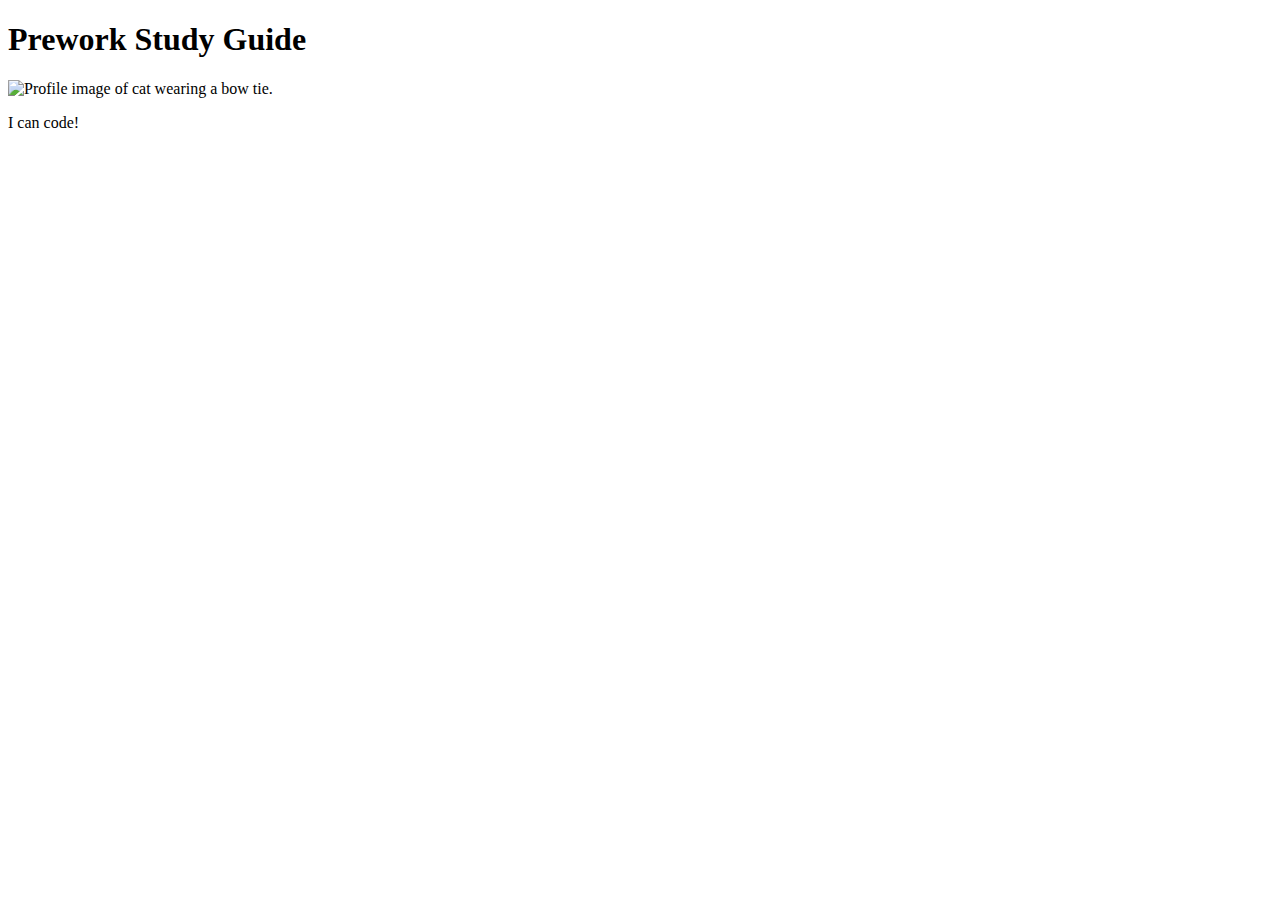
==== assets/index.html @ a8180549 "Merge pull request #7 from kylaerod/feature/starter-code" ====
<!DOCTYPE html>
<html lang="en">
  <head>
    <meta charset="UTF-8" />
    <meta http-equiv="X-UA-Compatible" content="IE=edge" />
    <meta name="viewport" content="width=device-width, initial-scale=1.0" />
    <title>Prework Study Guide</title>
  </head>
  <body>
    <header id="title">
      <h1>Prework Study Guide</h1>
      <img src="./assets/bowtie-cat.png" alt="Profile image of cat wearing a bow tie." />
    </header>
    <main>
      <!-- Student code goes here -->
    </main>

    <footer>
      <p>I can code!</p>
    </footer>
  </body>
</html>
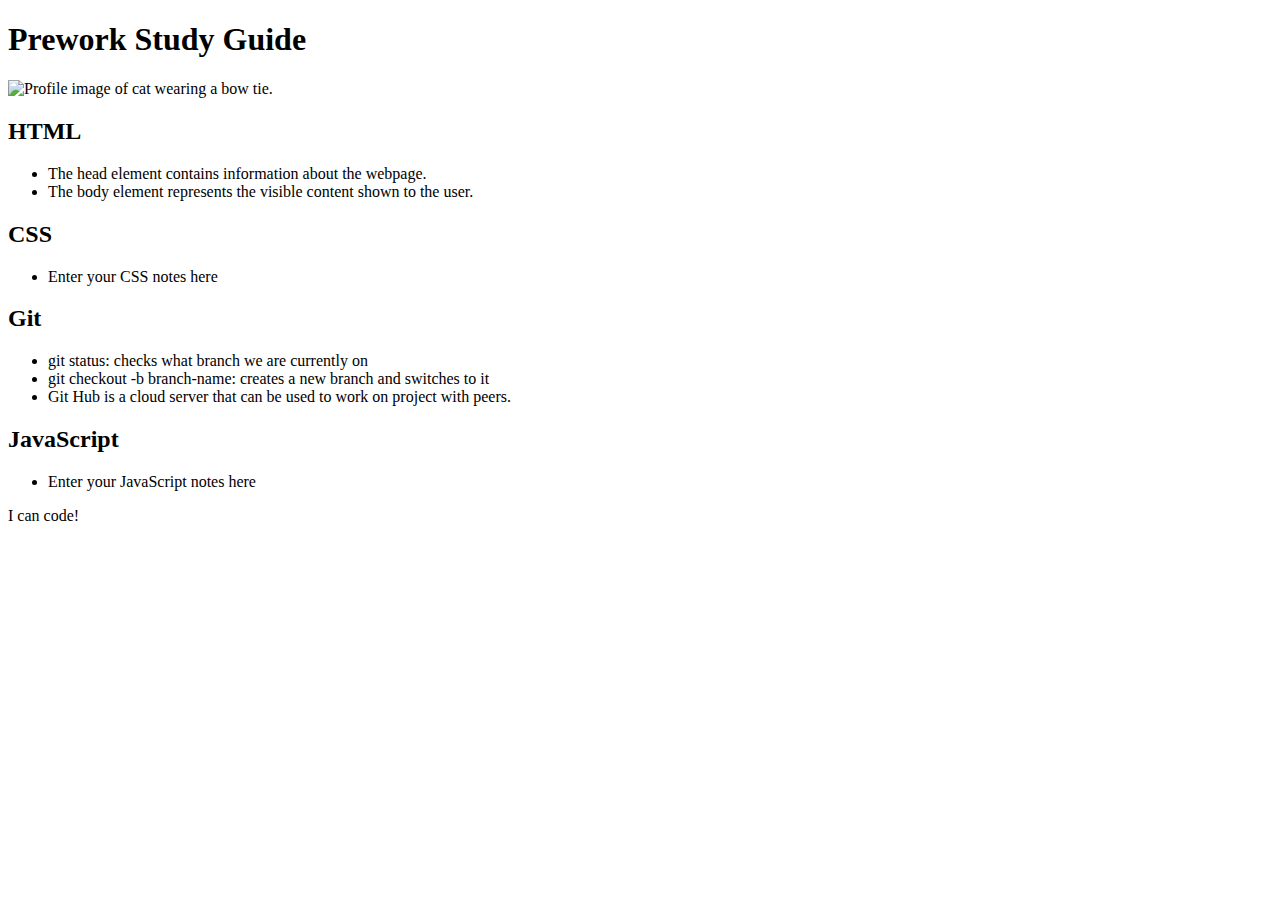
==== commit 7cfc7b74: "Merge pull request #8 from kylaerod/feature/add-css" ====
--- a/assets/index.html
+++ b/assets/index.html
@@ -6,13 +6,53 @@
     <meta name="viewport" content="width=device-width, initial-scale=1.0" />
     <title>Prework Study Guide</title>
   </head>
+
+
   <body>
-    <header id="title">
+
+    <header id="top">
+
       <h1>Prework Study Guide</h1>
+
       <img src="./assets/bowtie-cat.png" alt="Profile image of cat wearing a bow tie." />
+    
     </header>
-    <main>
-      <!-- Student code goes here -->
+    
+    
+    <main> 
+      <section class="card" id="html-section">
+        <h2>HTML</h2>
+        <ul>
+          <li>The head element contains information about the webpage.</li>
+          <li>The body element represents the visible content shown to the user.</li>
+        </ul>
+      </section>
+   
+      <section class="card" id="css-section">
+        <h2>CSS</h2>
+     <ul>
+       <li>Enter your CSS notes here</li>
+     </ul>
+   
+      </section>
+   
+      <section class="card" id="git-section">
+        <h2>Git</h2>
+     <ul>
+      <li>git status: checks what branch we are currently on</li>
+      <li>git checkout -b branch-name: creates a new branch and switches to it</li>
+      <li>Git Hub is a cloud server that can be used to work on project with peers.</li>
+     </ul>
+   
+      </section>
+   
+      <section class="card" id="javascript-section">
+        <h2>JavaScript</h2>
+        <ul>
+          <li>Enter your JavaScript notes here</li>
+        </ul>
+   
+      </section> 
     </main>
 
     <footer>
@@ -20,3 +60,4 @@
     </footer>
   </body>
 </html>
+
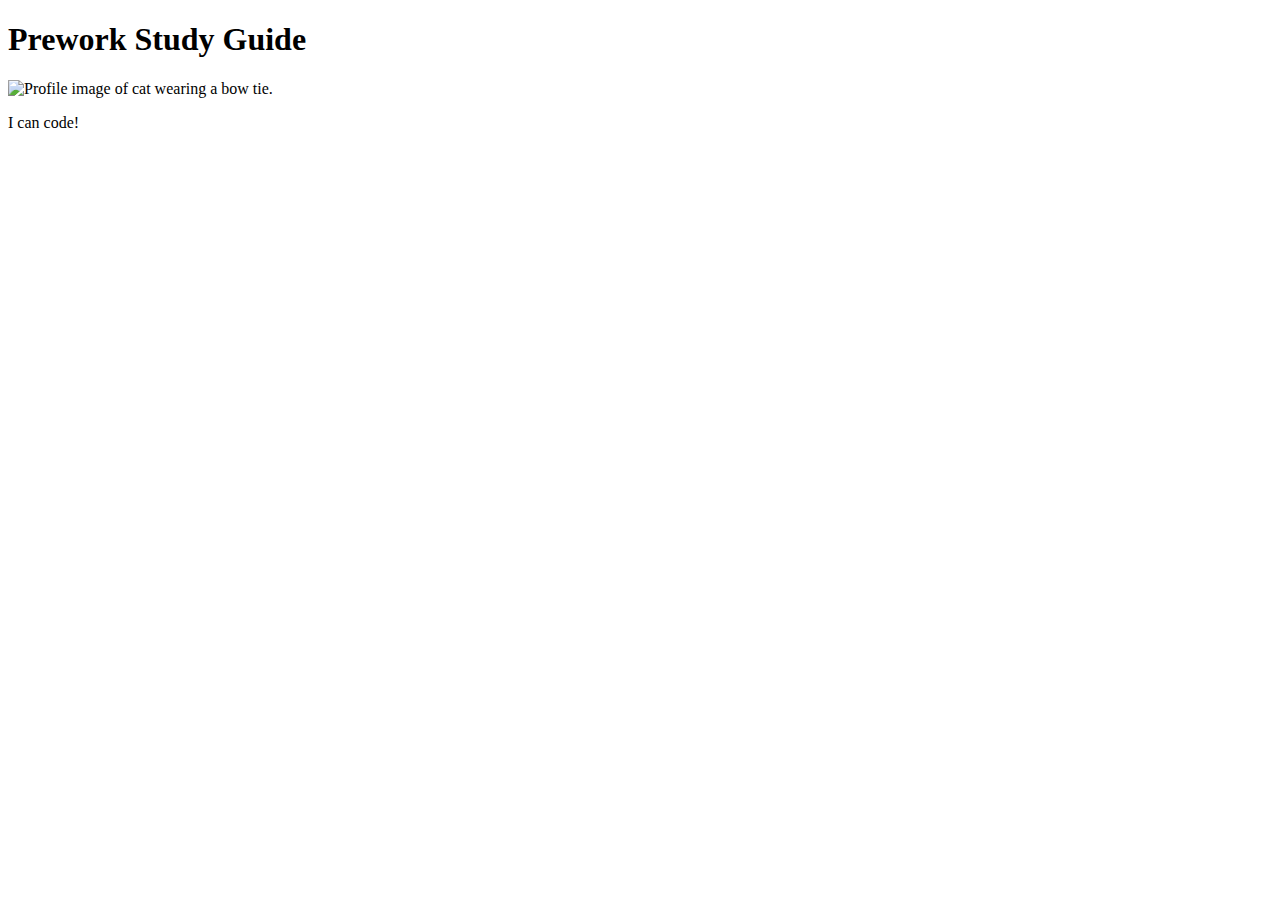
==== commit 4da5b482: "add starter code" ====
--- a/assets/index.html
+++ b/assets/index.html
@@ -6,53 +6,13 @@
     <meta name="viewport" content="width=device-width, initial-scale=1.0" />
     <title>Prework Study Guide</title>
   </head>
-
-
   <body>
-
-    <header id="top">
-
+    <header id="title">
       <h1>Prework Study Guide</h1>
-
       <img src="./assets/bowtie-cat.png" alt="Profile image of cat wearing a bow tie." />
-    
     </header>
-    
-    
-    <main> 
-      <section class="card" id="html-section">
-        <h2>HTML</h2>
-        <ul>
-          <li>The head element contains information about the webpage.</li>
-          <li>The body element represents the visible content shown to the user.</li>
-        </ul>
-      </section>
-   
-      <section class="card" id="css-section">
-        <h2>CSS</h2>
-     <ul>
-       <li>Enter your CSS notes here</li>
-     </ul>
-   
-      </section>
-   
-      <section class="card" id="git-section">
-        <h2>Git</h2>
-     <ul>
-      <li>git status: checks what branch we are currently on</li>
-      <li>git checkout -b branch-name: creates a new branch and switches to it</li>
-      <li>Git Hub is a cloud server that can be used to work on project with peers.</li>
-     </ul>
-   
-      </section>
-   
-      <section class="card" id="javascript-section">
-        <h2>JavaScript</h2>
-        <ul>
-          <li>Enter your JavaScript notes here</li>
-        </ul>
-   
-      </section> 
+    <main>
+      <!-- Student code goes here -->
     </main>
 
     <footer>
@@ -60,4 +20,3 @@
     </footer>
   </body>
 </html>
-
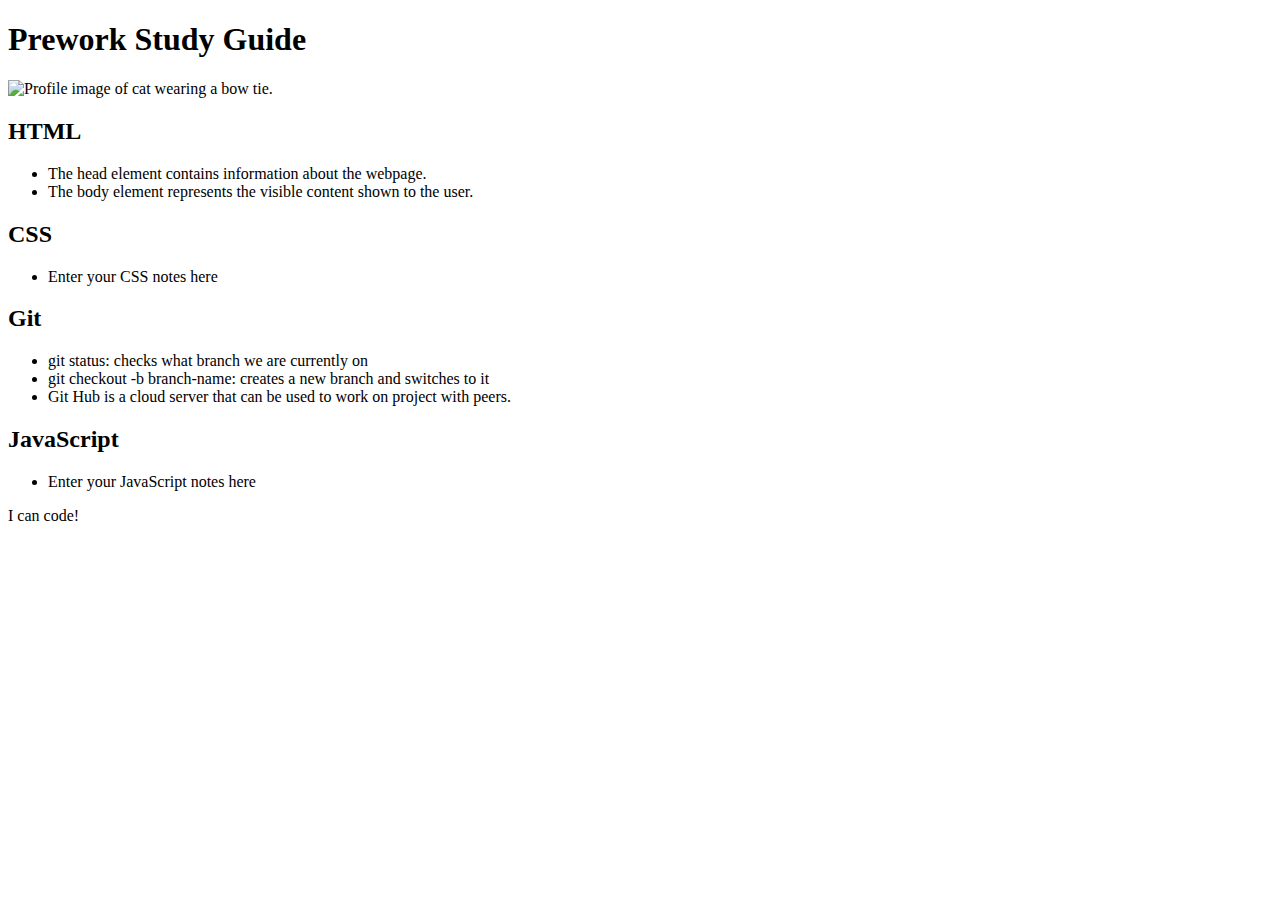
==== commit 16c48b81: "added CSS to project" ====
--- a/assets/index.html
+++ b/assets/index.html
@@ -6,13 +6,53 @@
     <meta name="viewport" content="width=device-width, initial-scale=1.0" />
     <title>Prework Study Guide</title>
   </head>
+
+
   <body>
-    <header id="title">
+
+    <header id="top">
+
       <h1>Prework Study Guide</h1>
+
       <img src="./assets/bowtie-cat.png" alt="Profile image of cat wearing a bow tie." />
+    
     </header>
-    <main>
-      <!-- Student code goes here -->
+    
+    
+    <main> 
+      <section class="card" id="html-section">
+        <h2>HTML</h2>
+        <ul>
+          <li>The head element contains information about the webpage.</li>
+          <li>The body element represents the visible content shown to the user.</li>
+        </ul>
+      </section>
+   
+      <section class="card" id="css-section">
+        <h2>CSS</h2>
+     <ul>
+       <li>Enter your CSS notes here</li>
+     </ul>
+   
+      </section>
+   
+      <section class="card" id="git-section">
+        <h2>Git</h2>
+     <ul>
+      <li>git status: checks what branch we are currently on</li>
+      <li>git checkout -b branch-name: creates a new branch and switches to it</li>
+      <li>Git Hub is a cloud server that can be used to work on project with peers.</li>
+     </ul>
+   
+      </section>
+   
+      <section class="card" id="javascript-section">
+        <h2>JavaScript</h2>
+        <ul>
+          <li>Enter your JavaScript notes here</li>
+        </ul>
+   
+      </section> 
     </main>
 
     <footer>
@@ -20,3 +60,4 @@
     </footer>
   </body>
 </html>
+
